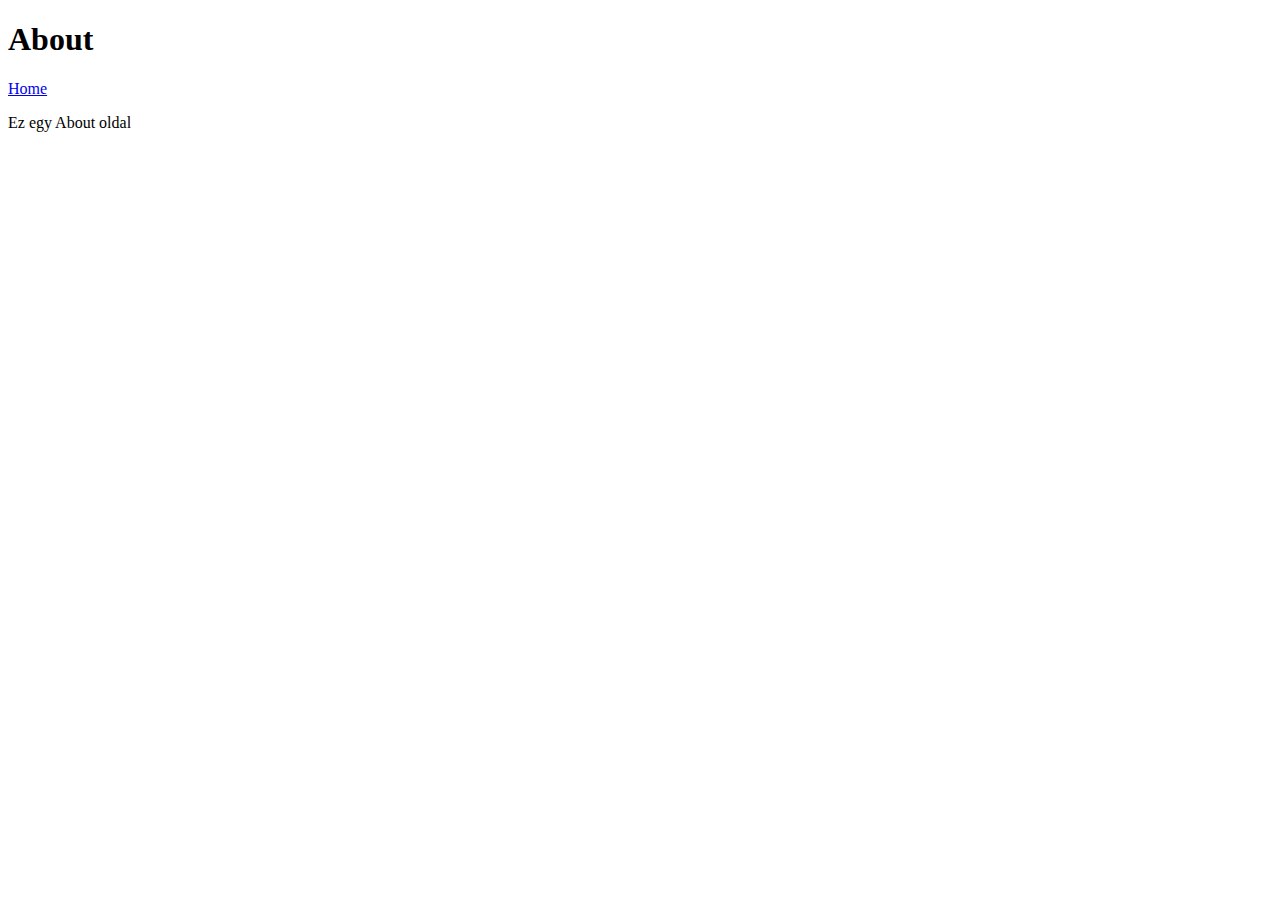
==== about.html @ 4afa157f "Basic version created" ====
<!DOCTYPE html>
<html lang="en">
<head>
    <meta charset="UTF-8">
    <meta http-equiv="X-UA-Compatible" content="IE=edge">
    <meta name="viewport" content="width=device-width, initial-scale=1.0">
    <title>Document</title>
</head>
<body>
    <h1>About</h1>
    <a href="index.html">Home</a>
    <p>Ez egy About oldal</p>
</body>
</html>
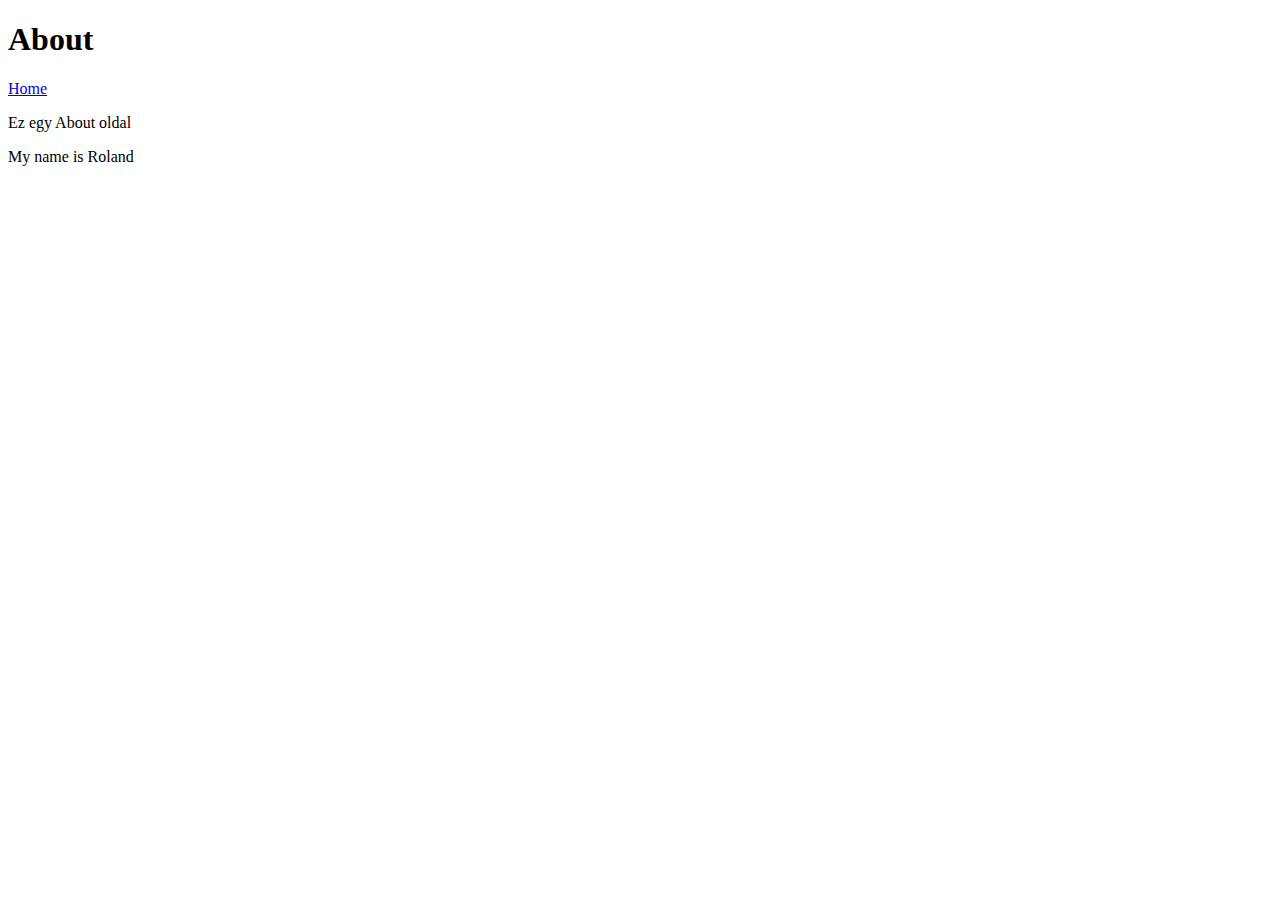
==== commit f6a9caa0: "improved the about page" ====
--- a/about.html
+++ b/about.html
@@ -10,5 +10,6 @@
     <h1>About</h1>
     <a href="index.html">Home</a>
     <p>Ez egy About oldal</p>
+    <p>My name is Roland</p>
 </body>
 </html>